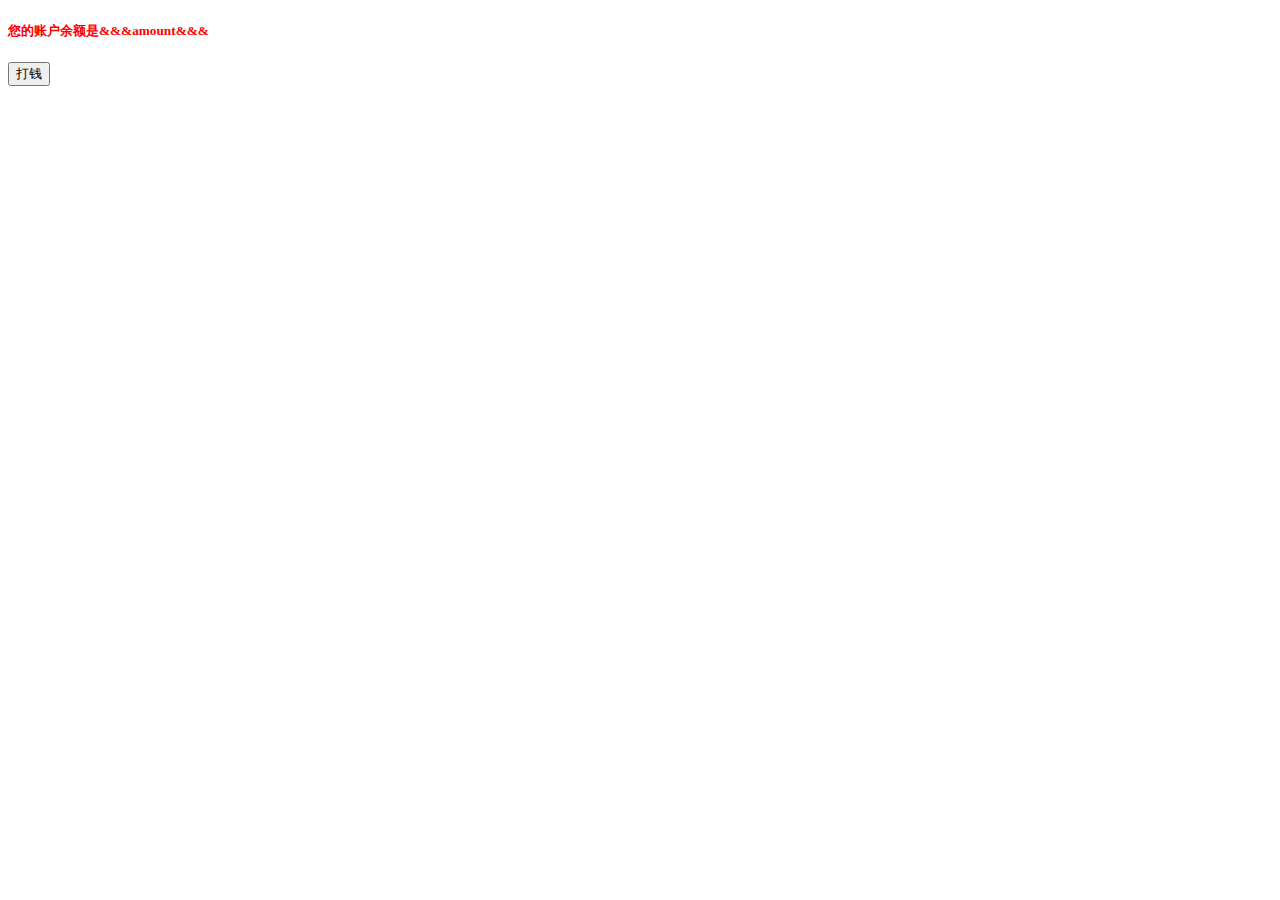
==== index.html @ 3dcdb51b "前后端交互" ====
<!DOCTYPE html>
<html>
  <head>
    <title>首页</title>
    <link rel='stylesheet' href='/style.css'>
  </head>
  <body>
    <h5>您的账户余额是<span id='amount'>&&&amount&&&</span></h5>
    <button id="button">打钱</button>
    
     <script>
        let img = document.createElement('img')
        img.src='/pay'
        image.onload()=function(){}
        image.onerror()=function(){}
     </script>
  </body>
</html>
---- style.css ----
h5{
color:red;
}
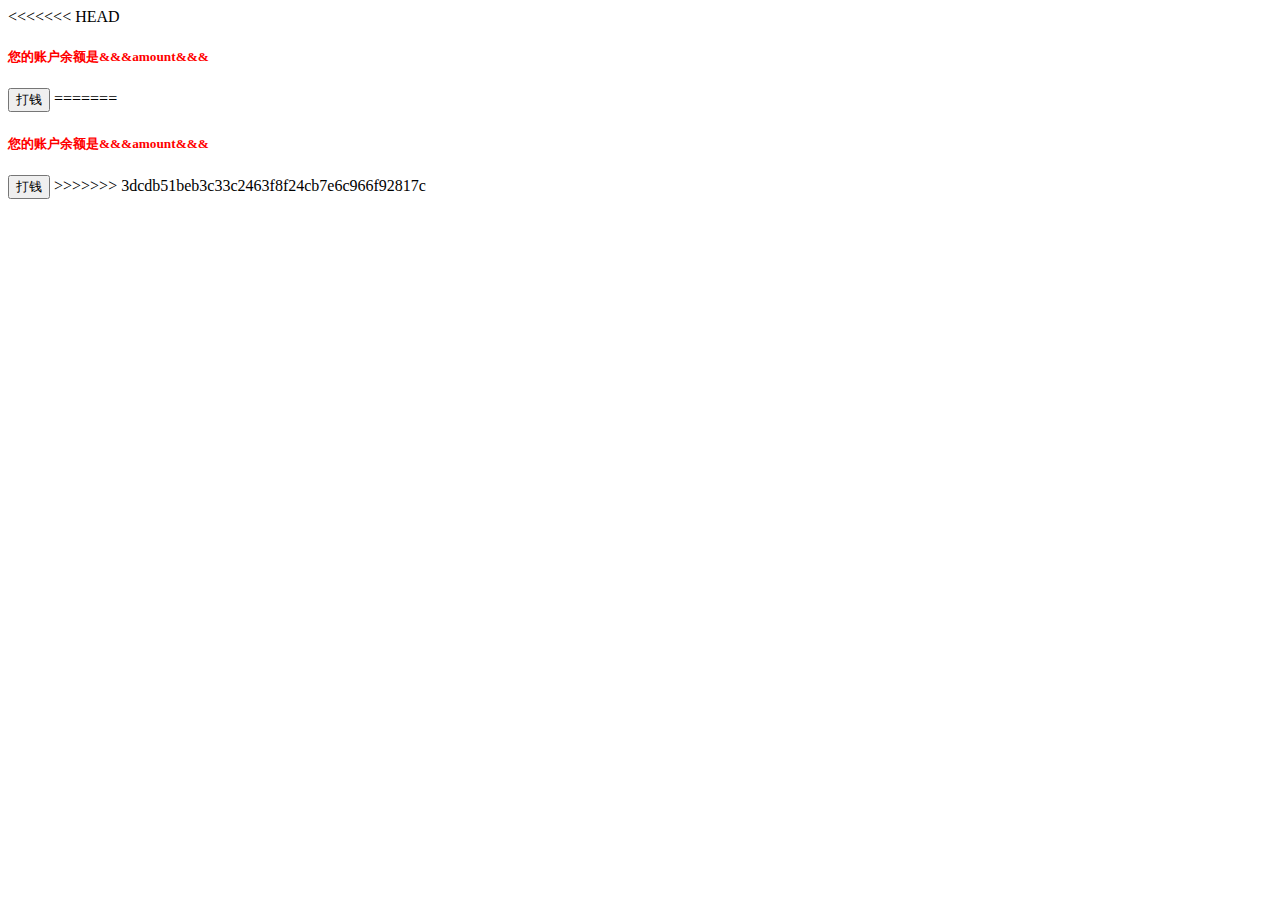
==== commit 664c7976: "JSONP" ====
--- a/index.html
+++ b/index.html
@@ -1,5 +1,57 @@
 <!DOCTYPE html>
 <html>
+<<<<<<< HEAD
+
+<head>
+  <title>首页</title>
+  <link rel='stylesheet' href='/style.css'>
+</head>
+<script src="https://cdnjs.cloudflare.com/ajax/libs/jquery/3.3.1/jquery.min.js"></script>
+
+<body>
+  <h5>您的账户余额是<span id='amount'>&&&amount&&&</span></h5>
+  <button id="button">打钱</button>
+
+  <script>
+    button.onclick = function () {
+
+        $.ajax({
+              url: "http://jack.com:8002/pay",
+              jsonp: "callback",
+              dataType: "jsonp",
+              success: function (response) {
+                if (response === 'success') {
+                  amount.innerText = amount.innerText - 1;
+                }
+              }
+              })
+
+              // let script = document.createElement('script')
+              // let functionName = 'frank' + parseInt(Math.random() * 1000000, 10)
+              // window[functionName] = function (result) {
+              //   if (result === 'success') {
+              //     amount.innerText = amount.innerText - 1;
+              //   } else {
+
+              //   }
+              // }
+              // script.src = 'http://jack.com:8002/pay?callback=' + functionName
+              // document.body.appendChild(script)
+              // script.onload = function (e) {
+              //   e.currentTarget.remove()
+              //   delete window[functionName]
+              // }
+              // script.onerror = function (e) {
+              //   alert('fail')
+              //   e.currentTarget.remove()
+              //   delete window[functionName]
+              // }
+            }
+  </script>
+</body>
+
+</html>
+=======
   <head>
     <title>首页</title>
     <link rel='stylesheet' href='/style.css'>
@@ -16,3 +68,4 @@
      </script>
   </body>
 </html>
+>>>>>>> 3dcdb51beb3c33c2463f8f24cb7e6c966f92817c
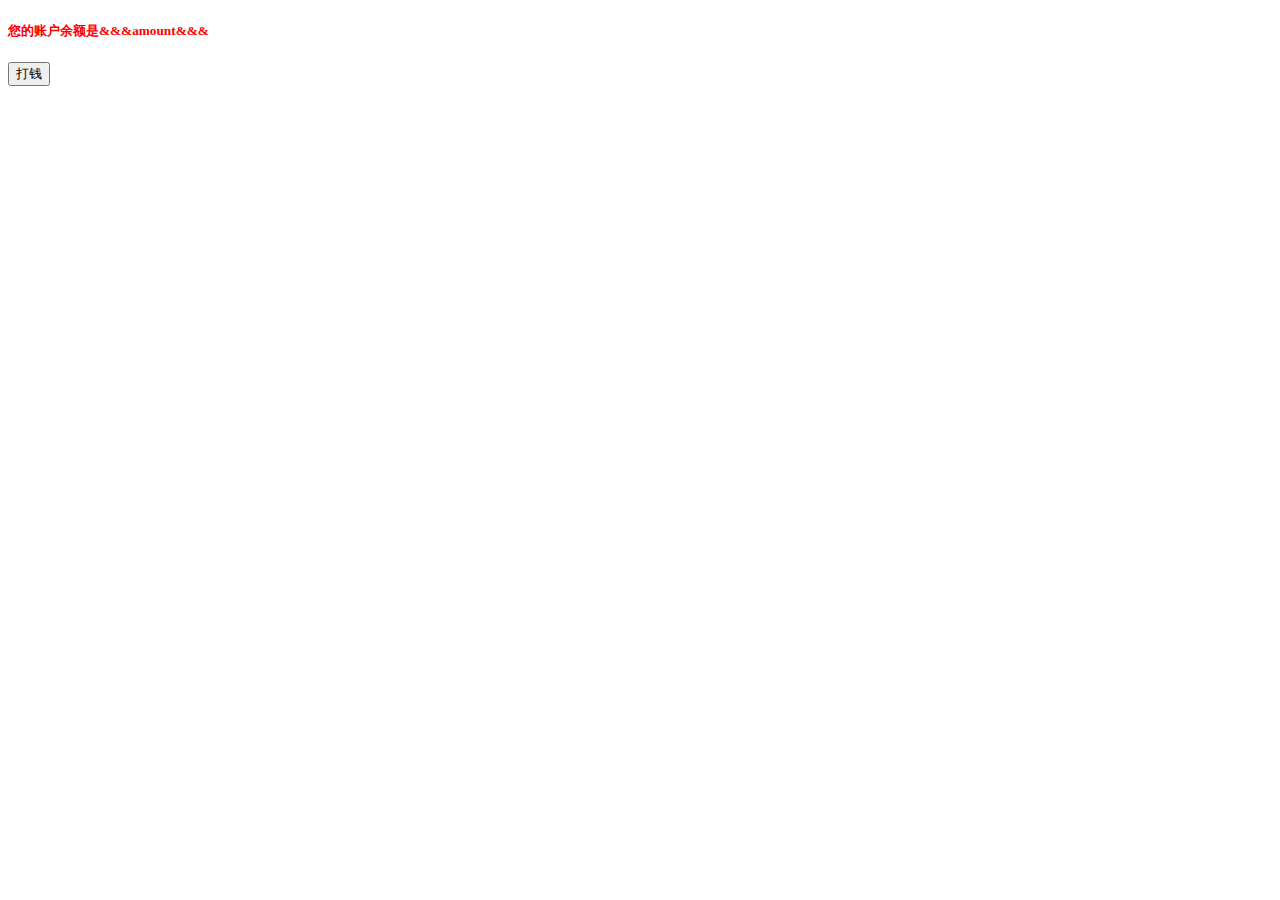
==== commit 6fb11aa8: "AJAX" ====
--- a/index.html
+++ b/index.html
@@ -1,6 +1,5 @@
 <!DOCTYPE html>
 <html>
-<<<<<<< HEAD
 
 <head>
   <title>首页</title>
@@ -51,21 +50,3 @@
 </body>
 
 </html>
-=======
-  <head>
-    <title>首页</title>
-    <link rel='stylesheet' href='/style.css'>
-  </head>
-  <body>
-    <h5>您的账户余额是<span id='amount'>&&&amount&&&</span></h5>
-    <button id="button">打钱</button>
-    
-     <script>
-        let img = document.createElement('img')
-        img.src='/pay'
-        image.onload()=function(){}
-        image.onerror()=function(){}
-     </script>
-  </body>
-</html>
->>>>>>> 3dcdb51beb3c33c2463f8f24cb7e6c966f92817c
